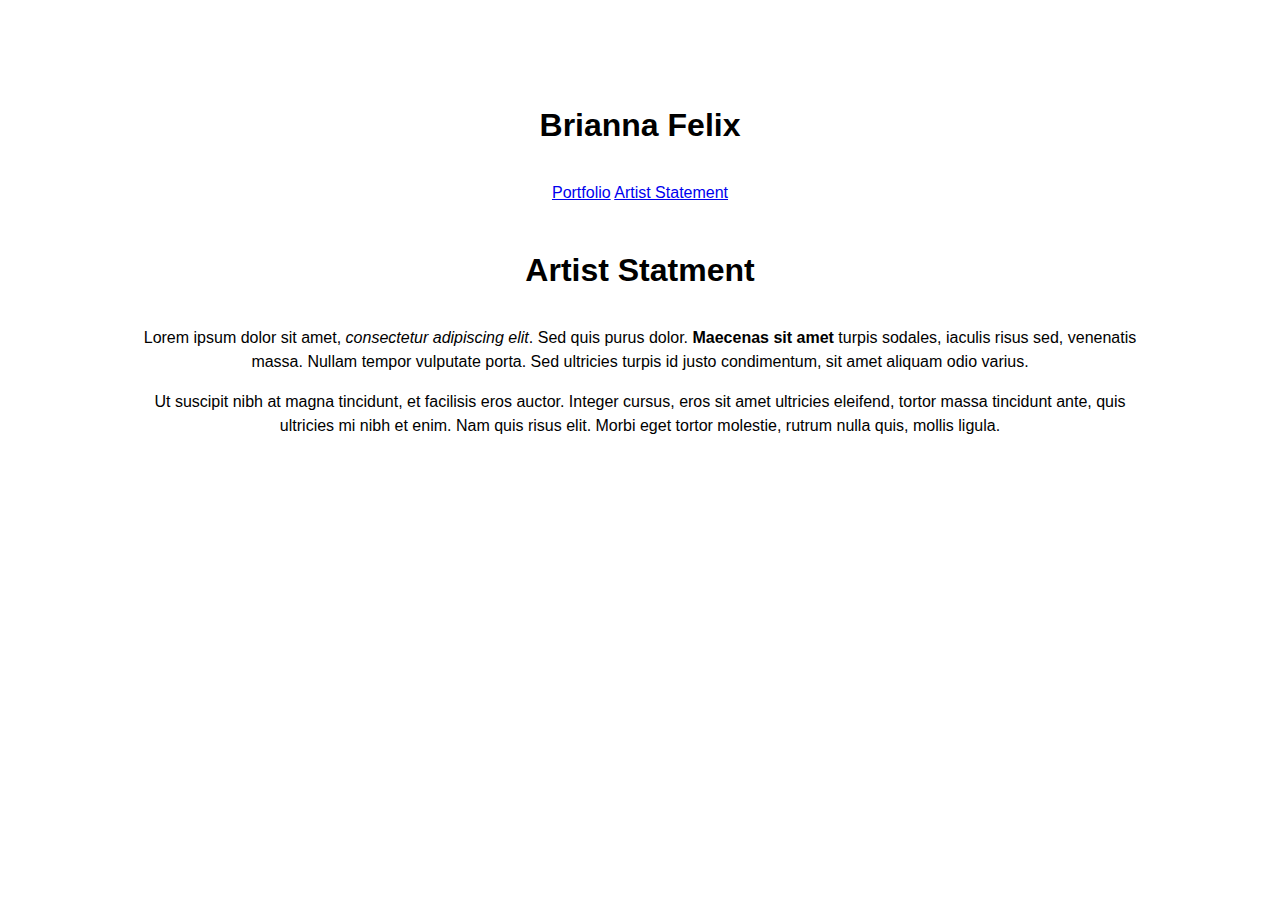
==== statement.html @ 57f0882b "Final Portfolio" ====
<!DOCTYPE html>
<html lang="en" dir="ltr">
  <head>
    <meta charset="utf-8">
    <link rel="stylesheet" type="text/css" href="css/main.css">
    <title>Brianna Felix Artist Statement</title>
  </head>
  <body>
    <h1>Brianna Felix</h1>
    <a href="portfolio.html">Portfolio</a>
    <a href="statement.html">Artist Statement</a>
      <h1>Artist Statment</h1>
    <p>Lorem ipsum dolor sit amet, <em>consectetur adipiscing elit</em>. Sed quis purus dolor. <strong>Maecenas sit amet</strong> turpis sodales, iaculis risus sed, venenatis massa. Nullam tempor vulputate porta. Sed ultricies turpis id justo condimentum, sit amet aliquam odio varius.</p>
    <p>Ut suscipit nibh at magna tincidunt, et facilisis eros auctor. Integer cursus, eros sit amet ultricies eleifend, tortor massa tincidunt ante, quis ultricies mi nibh et enim. Nam quis risus elit. Morbi eget tortor molestie, rutrum nulla quis, mollis
    ligula. </p>
  </body>
</html>
---- css/main.css ----
body {
  margin: 30px auto;
  max-width: 1000px;
  font-family: "Helvetica", "Arial", sans-serif;
  line-height: 1.5;
  padding: 30px 20px;
  text-align: center;
}

h1 {
  padding: 20px 0px 10px 0px;
}


/* Centers images */

img{
display: block;
margin: 0px auto;
text-align: center;
}

/* When you put a period in front of a CSS declaration, it indicates you are creating a new class. We can apply this to div elements to create different portfolio entries */

.portfolio-item
margin-top: 60px;
padding: 40px;
background-color: #f7f7f7;
}
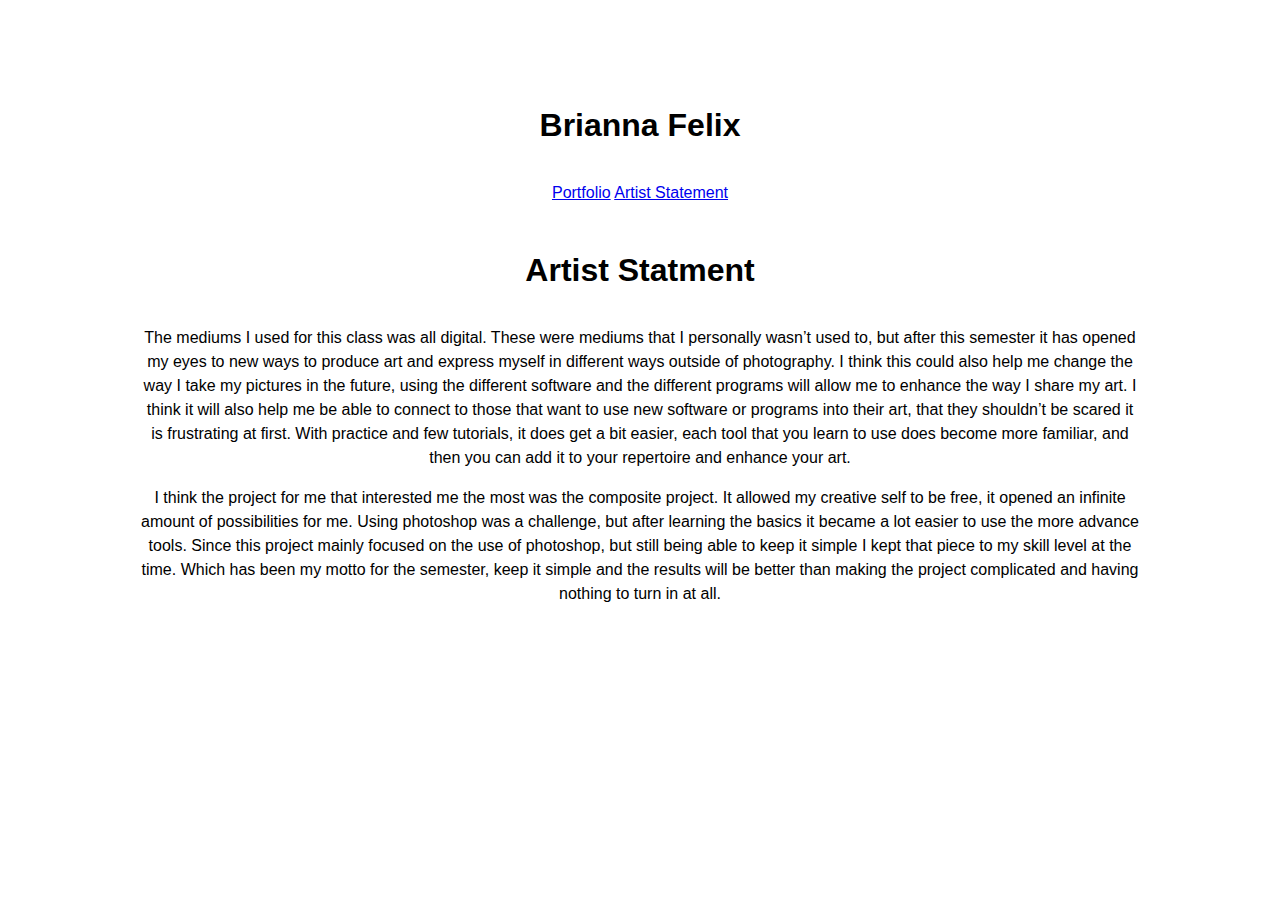
==== commit 68a79243: "updated artist statement" ====
--- a/statement.html
+++ b/statement.html
@@ -10,8 +10,8 @@
     <a href="portfolio.html">Portfolio</a>
     <a href="statement.html">Artist Statement</a>
       <h1>Artist Statment</h1>
-    <p>Lorem ipsum dolor sit amet, <em>consectetur adipiscing elit</em>. Sed quis purus dolor. <strong>Maecenas sit amet</strong> turpis sodales, iaculis risus sed, venenatis massa. Nullam tempor vulputate porta. Sed ultricies turpis id justo condimentum, sit amet aliquam odio varius.</p>
-    <p>Ut suscipit nibh at magna tincidunt, et facilisis eros auctor. Integer cursus, eros sit amet ultricies eleifend, tortor massa tincidunt ante, quis ultricies mi nibh et enim. Nam quis risus elit. Morbi eget tortor molestie, rutrum nulla quis, mollis
-    ligula. </p>
+    <p>The mediums I used for this class was all digital. These were mediums that I personally wasn’t used to, but after this semester it has opened my eyes to new ways to produce art and express myself in different ways outside of photography. I think this could also help me change the way I take my pictures in the future, using the different software and the different programs will allow me to enhance the way I share my art. I think it will also help me be able to connect to those that want to use new software or programs into their art, that they shouldn’t be scared it is frustrating at first. With practice and few tutorials, it does get a bit easier, each tool that you learn to use does become more familiar, and then you can add it to your repertoire and enhance your art.</p>
+    <p>I think the project for me that interested me the most was the composite project. It allowed my creative self to be free, it opened an infinite amount of possibilities for me. Using photoshop was a challenge, but after learning the basics it became a lot easier to use the more advance tools. Since this project mainly focused on the use of photoshop, but still being able to keep it simple I kept that piece to my skill level at the time. Which has been my motto for the semester, keep it simple and the results will be better than making the project complicated and having nothing to turn in at all. 
+</p>
   </body>
 </html>
